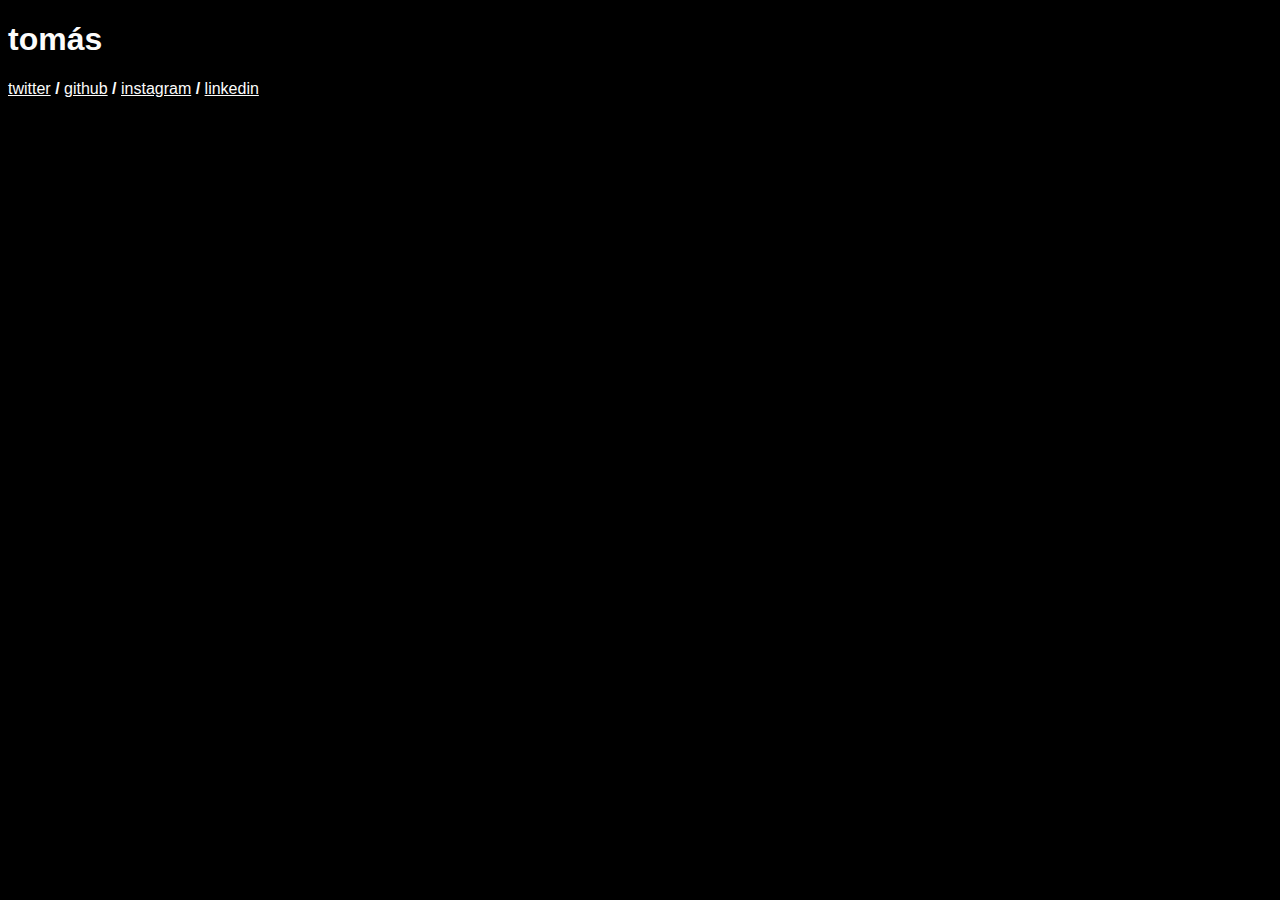
==== index.html @ 5e512186 "poner tilde en tomás" ====
<!DOCTYPE html>
<html lang="en">
<meta charset="UTF-8">
<meta name="viewport" content="width=device-width, initial-scale=1">
<link rel="stylesheet" href="style.css">

<head>
<title>tomás</title>

<style>
body {
  font-family: Arial, Helvetica, sans-serif;
}
</style>
</head>

<body>
  <h1 id="tomás">tomás</h1>
  <p><a href="https://twitter.com/togademi">twitter</a> <strong>/</strong> <a href="https://github.com/togademi/">github</a> <strong>/</strong> <a href="https://www.instagram.com/togademi/">instagram</a> <strong>/</strong> <a href="https://www.linkedin.com/in/tomasgarciademiguel/">linkedin</a></p>
</body>

</html>
---- style.css ----
* {
  background-color: #000000;
  color: #fcfcfc;
}
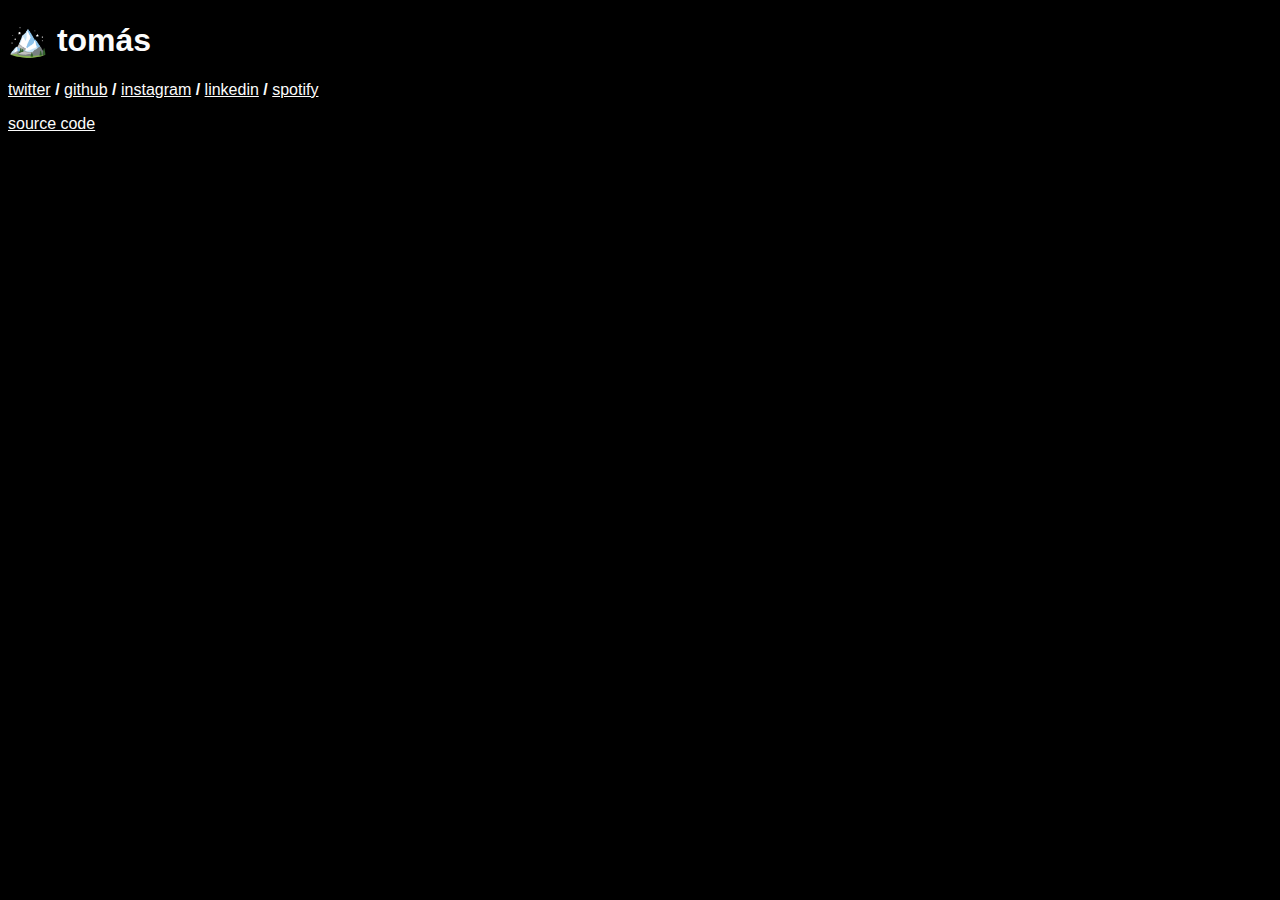
==== commit 106a80d0: "added favicon and links to spotify and source code" ====
--- a/index.html
+++ b/index.html
@@ -1,22 +1,18 @@
 <!DOCTYPE html>
 <html lang="en">
-<meta charset="UTF-8">
-<meta name="viewport" content="width=device-width, initial-scale=1">
-<link rel="stylesheet" href="style.css">
 
 <head>
-<title>tomás</title>
-
-<style>
-body {
-  font-family: Arial, Helvetica, sans-serif;
-}
-</style>
+  <meta charset="UTF-8">
+  <meta name="viewport" content="width=device-width, initial-scale=1">
+  <link rel="stylesheet" href="style.css">
+  <link rel="icon" href="favicon.ico">
+  <title>tomás</title>
 </head>
 
 <body>
-  <h1 id="tomás">tomás</h1>
-  <p><a href="https://twitter.com/togademi">twitter</a> <strong>/</strong> <a href="https://github.com/togademi/">github</a> <strong>/</strong> <a href="https://www.instagram.com/togademi/">instagram</a> <strong>/</strong> <a href="https://www.linkedin.com/in/tomasgarciademiguel/">linkedin</a></p>
+  <h1 id="tomás">🏔️ tomás</h1>
+  <p><a href="https://twitter.com/togademi" target="_blank">twitter</a> <strong>/</strong> <a href="https://github.com/togademi/" target="_blank">github</a> <strong>/</strong> <a href="https://www.instagram.com/togademi/" target="_blank">instagram</a> <strong>/</strong> <a href="https://www.linkedin.com/in/tomasgarciademiguel/" target="_blank">linkedin</a> <strong>/</strong> <a href="https://open.spotify.com/user/togademi" target="_blank">spotify</a></p>
+  <p><a href="https://github.com/togademi/togademi.com" target="_blank">source code</a></p>
 </body>
 
 </html>
--- a/style.css
+++ b/style.css
@@ -1,4 +1,5 @@
 * {
+  font-family: Arial, Helvetica, sans-serif;
   background-color: #000000;
   color: #fcfcfc;
 }
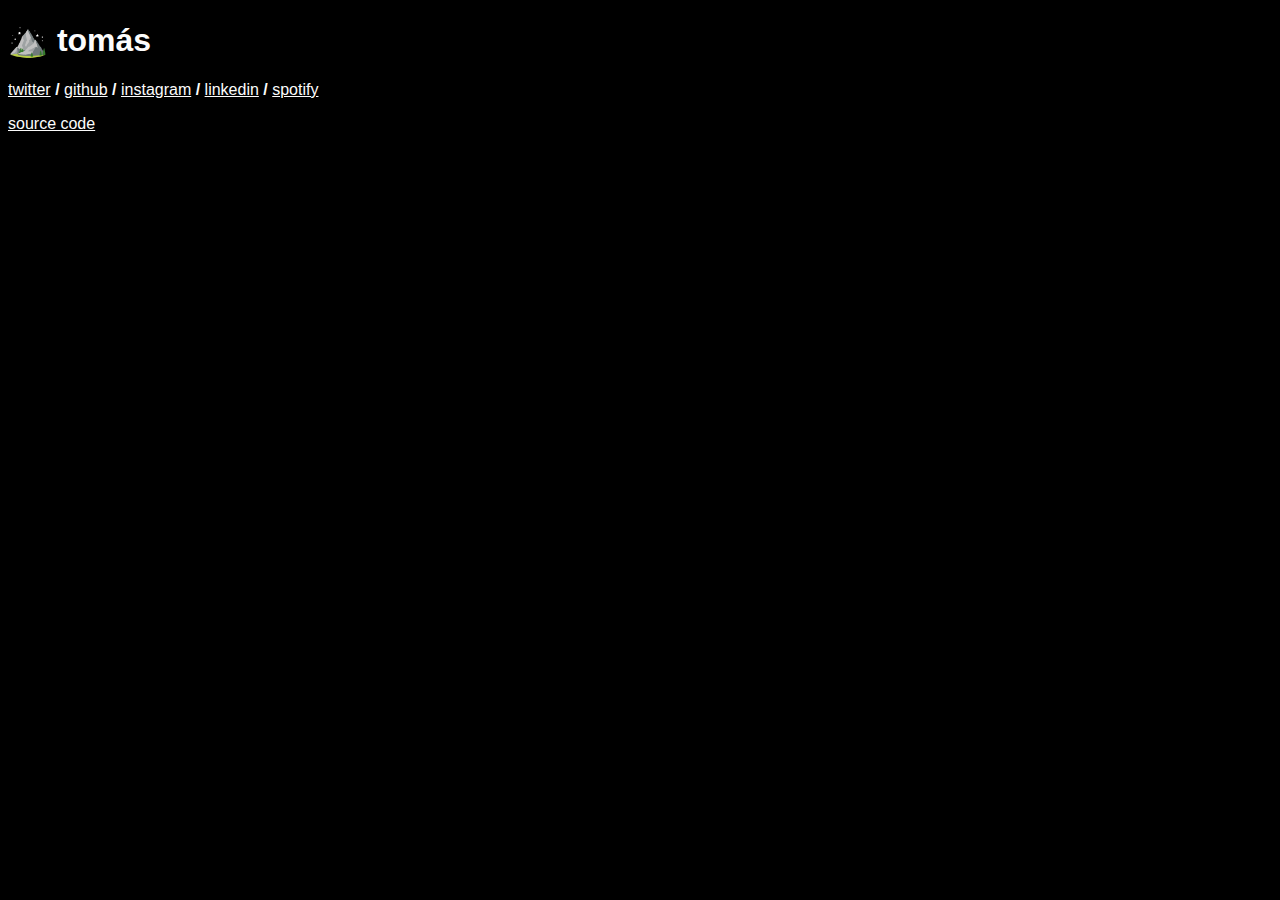
==== commit 3175255d: "Change snowy mountain emoji by simple mountain" ====
--- a/index.html
+++ b/index.html
@@ -10,7 +10,7 @@
 </head>
 
 <body>
-  <h1 id="tomás">🏔️ tomás</h1>
+  <h1 id="tomás">⛰️ tomás</h1>
   <p><a href="https://twitter.com/togademi" target="_blank">twitter</a> <strong>/</strong> <a href="https://github.com/togademi/" target="_blank">github</a> <strong>/</strong> <a href="https://www.instagram.com/togademi/" target="_blank">instagram</a> <strong>/</strong> <a href="https://www.linkedin.com/in/tomasgarciademiguel/" target="_blank">linkedin</a> <strong>/</strong> <a href="https://open.spotify.com/user/togademi" target="_blank">spotify</a></p>
   <p><a href="https://github.com/togademi/togademi.com" target="_blank">source code</a></p>
 </body>
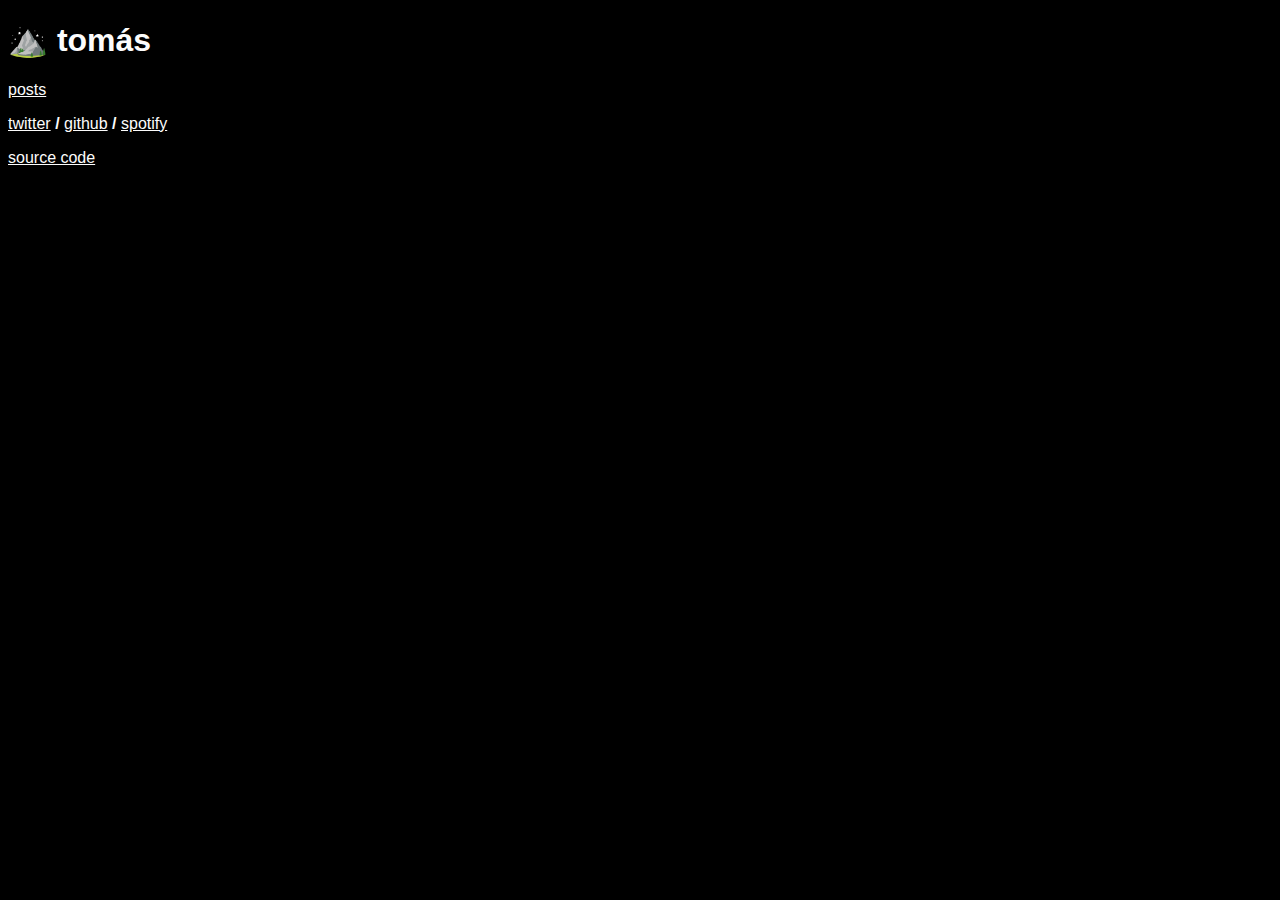
==== commit 68013747: "created first post: trying out data visualization" ====
--- a/index.html
+++ b/index.html
@@ -2,16 +2,17 @@
 <html lang="en">
 
 <head>
+  <title>tomás</title>
   <meta charset="UTF-8">
   <meta name="viewport" content="width=device-width, initial-scale=1">
   <link rel="stylesheet" href="style.css">
   <link rel="icon" href="favicon.ico">
-  <title>tomás</title>
 </head>
 
 <body>
   <h1 id="tomás">⛰️ tomás</h1>
-  <p><a href="https://twitter.com/togademi" target="_blank">twitter</a> <strong>/</strong> <a href="https://github.com/togademi/" target="_blank">github</a> <strong>/</strong> <a href="https://www.instagram.com/togademi/" target="_blank">instagram</a> <strong>/</strong> <a href="https://www.linkedin.com/in/tomasgarciademiguel/" target="_blank">linkedin</a> <strong>/</strong> <a href="https://open.spotify.com/user/togademi" target="_blank">spotify</a></p>
+  <p><a href="posts.html">posts</a></p>
+  <p><a href="https://twitter.com/togademi" target="_blank">twitter</a> <strong>/</strong> <a href="https://github.com/togademi/" target="_blank">github</a> <strong>/</strong> <a href="https://open.spotify.com/user/togademi" target="_blank">spotify</a></p>
   <p><a href="https://github.com/togademi/togademi.com" target="_blank">source code</a></p>
 </body>
 
--- a/style.css
+++ b/style.css
@@ -3,3 +3,24 @@
   background-color: #000000;
   color: #fcfcfc;
 }
+pre, code {
+  font-family: monospace, monospace;
+  background-color: #242424;
+}
+pre {
+  overflow: auto;
+}
+pre > code {
+  display: block;
+  padding: 1px;
+  word-wrap: normal;
+}
+.imgbox {
+    display: grid;
+    height: 100%;
+}
+.img-center-fit {
+    max-width: 100%;
+    max-height: 100vh;
+    margin: auto;
+}
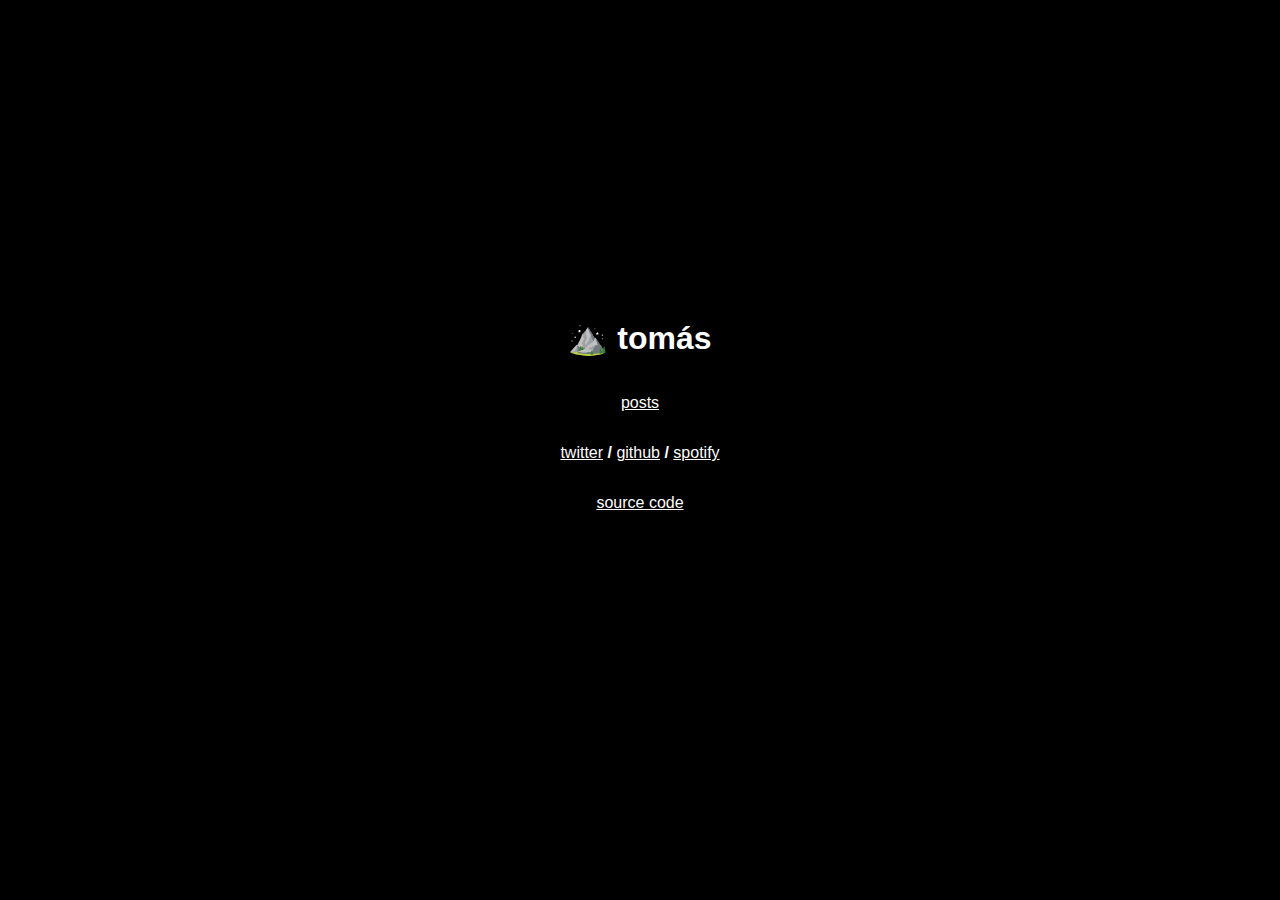
==== commit 2a06aadb: "Everything centered" ====
--- a/index.html
+++ b/index.html
@@ -10,10 +10,12 @@
 </head>
 
 <body>
-  <h1 id="tomás">⛰️ tomás</h1>
-  <p><a href="posts.html">posts</a></p>
-  <p><a href="https://twitter.com/togademi" target="_blank">twitter</a> <strong>/</strong> <a href="https://github.com/togademi/" target="_blank">github</a> <strong>/</strong> <a href="https://open.spotify.com/user/togademi" target="_blank">spotify</a></p>
-  <p><a href="https://github.com/togademi/togademi.com" target="_blank">source code</a></p>
+  <div class="centered">
+    <h1>⛰️ tomás</h1>
+    <p><a href="posts.html">posts</a></p>
+    <p><a href="https://twitter.com/togademi" target="_blank">twitter</a> <strong>/</strong> <a href="https://github.com/togademi/" target="_blank">github</a> <strong>/</strong> <a href="https://open.spotify.com/user/togademi" target="_blank">spotify</a></p>
+    <p><a href="https://github.com/togademi/togademi.com" target="_blank">source code</a></p>
+  </div>
 </body>
 
 </html>
--- a/style.css
+++ b/style.css
@@ -3,6 +3,15 @@
   background-color: #000000;
   color: #fcfcfc;
 }
+.centered {
+  display: flex;
+  flex-direction: column;
+  justify-content: center;
+  align-items: center;
+  text-align: center;
+  min-height: 90vh;
+}
+/* Code and code blocks */
 pre, code {
   font-family: monospace, monospace;
   background-color: #242424;
@@ -15,6 +24,7 @@
   padding: 1px;
   word-wrap: normal;
 }
+/* Images in posts */
 .imgbox {
     display: grid;
     height: 100%;
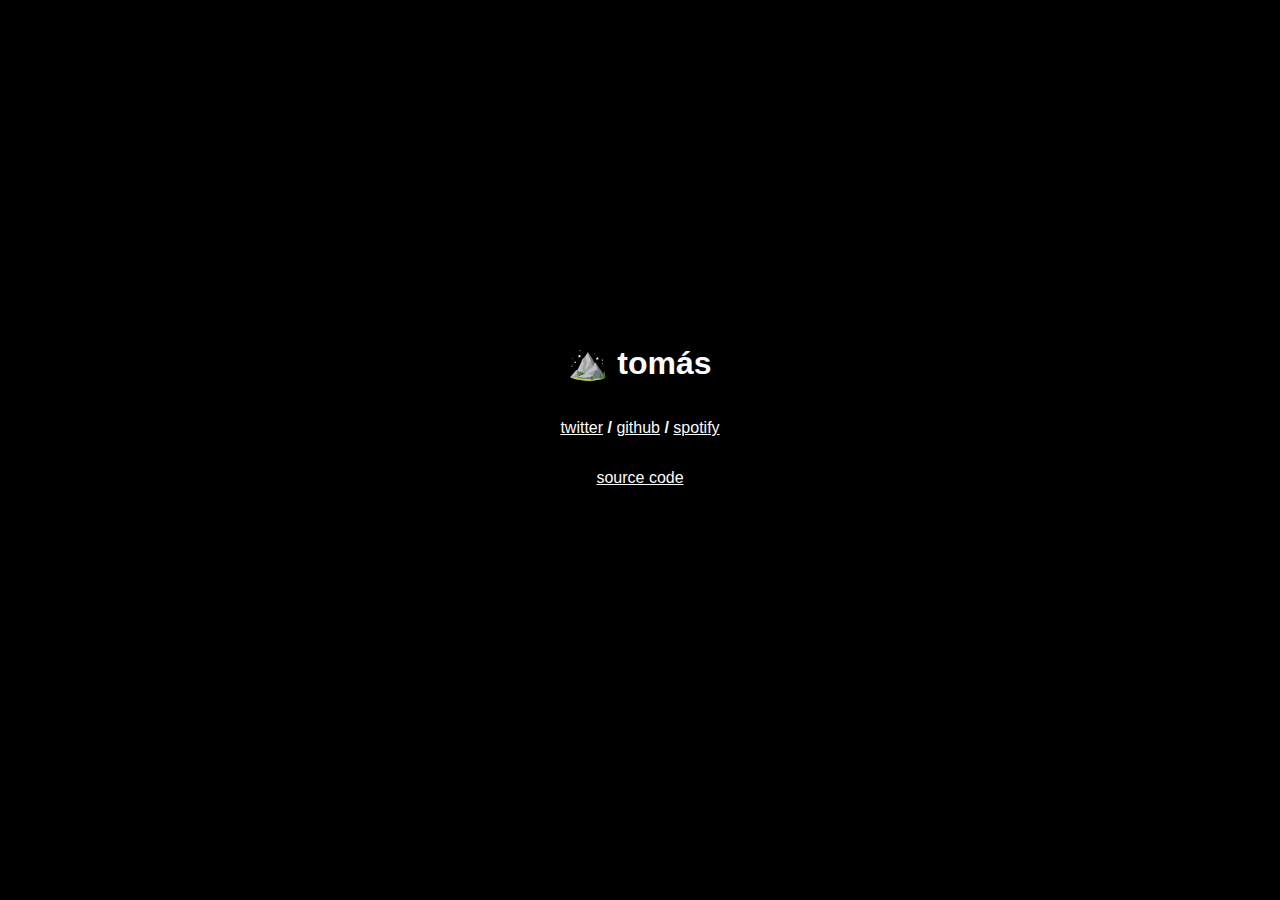
==== commit e759c811: "Remove link to posts in home page, for the moment" ====
--- a/index.html
+++ b/index.html
@@ -12,7 +12,6 @@
 <body>
   <div class="centered">
     <h1>⛰️ tomás</h1>
-    <p><a href="posts.html">posts</a></p>
     <p><a href="https://twitter.com/togademi" target="_blank">twitter</a> <strong>/</strong> <a href="https://github.com/togademi/" target="_blank">github</a> <strong>/</strong> <a href="https://open.spotify.com/user/togademi" target="_blank">spotify</a></p>
     <p><a href="https://github.com/togademi/togademi.com" target="_blank">source code</a></p>
   </div>
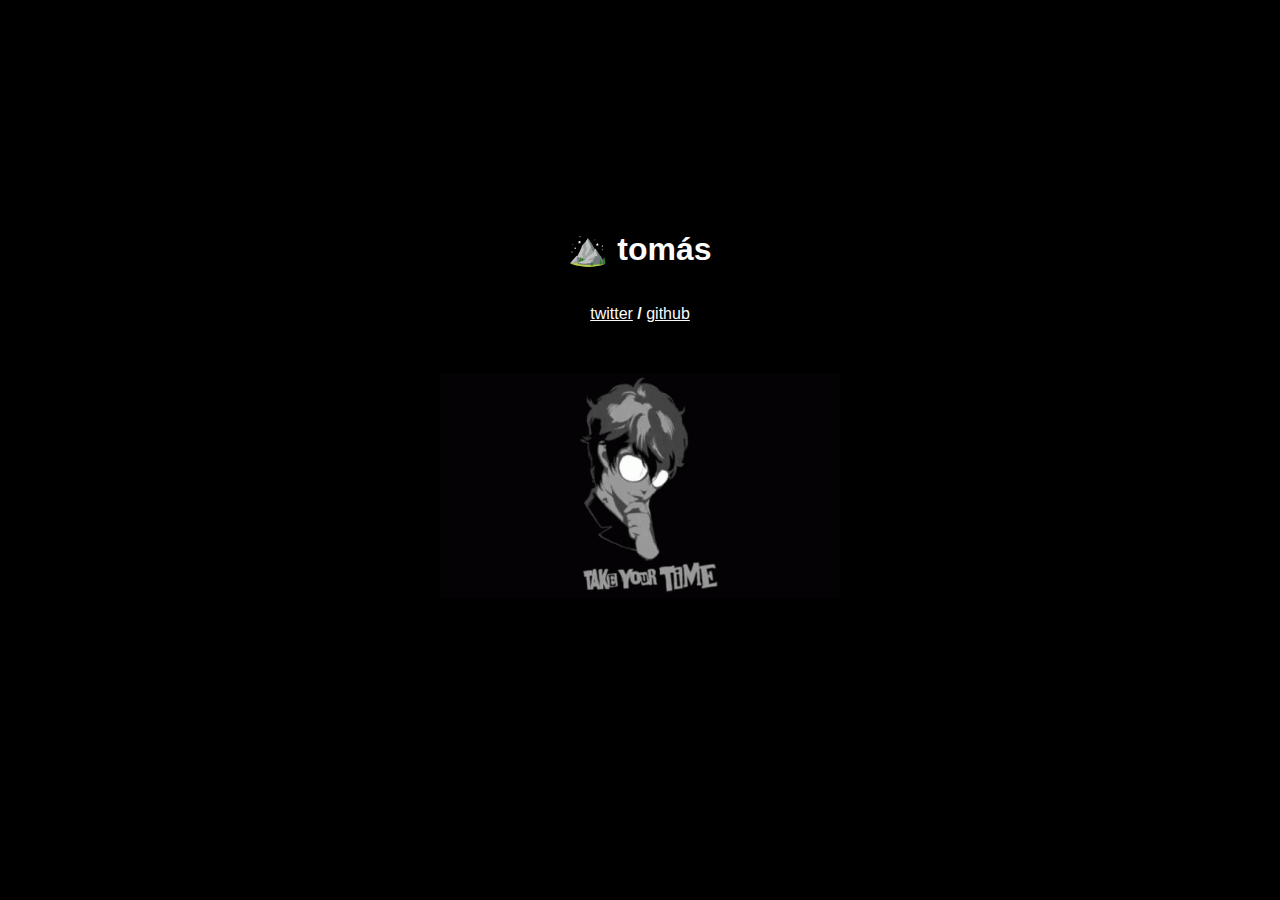
==== commit 48e27f13: "Add 'take your time' gif" ====
--- a/index.html
+++ b/index.html
@@ -12,8 +12,9 @@
 <body>
   <div class="centered">
     <h1>⛰️ tomás</h1>
-    <p><a href="https://twitter.com/togademi" target="_blank">twitter</a> <strong>/</strong> <a href="https://github.com/togademi/" target="_blank">github</a> <strong>/</strong> <a href="https://open.spotify.com/user/togademi" target="_blank">spotify</a></p>
-    <p><a href="https://github.com/togademi/togademi.com" target="_blank">source code</a></p>
+    <p><a href="https://twitter.com/togademi" target="_blank">twitter</a> <strong>/</strong> <a href="https://github.com/togademi/" target="_blank">github</a></p>
+    <br style=“line-height:100;”>
+    <p><img src="img/take_your_time.gif" alt="take your time" style="width:400px;height:225px;"></p>
   </div>
 </body>
 
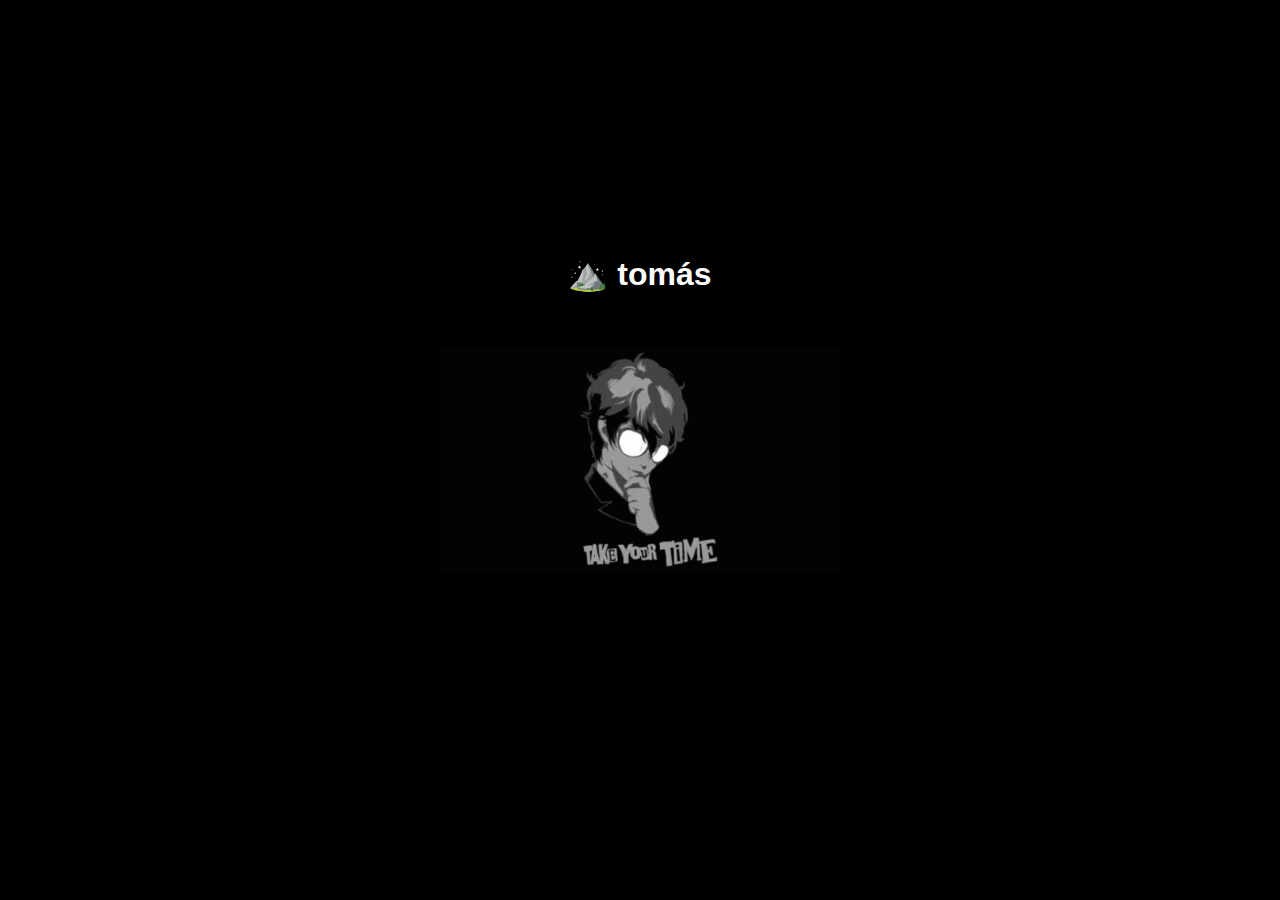
==== commit faebd699: "remove stuff" ====
--- a/index.html
+++ b/index.html
@@ -12,7 +12,6 @@
 <body>
   <div class="centered">
     <h1>⛰️ tomás</h1>
-    <p><a href="https://twitter.com/togademi" target="_blank">twitter</a> <strong>/</strong> <a href="https://github.com/togademi/" target="_blank">github</a></p>
     <br style=“line-height:100;”>
     <p><img src="img/take_your_time.gif" alt="take your time" style="width:400px;height:225px;"></p>
   </div>
